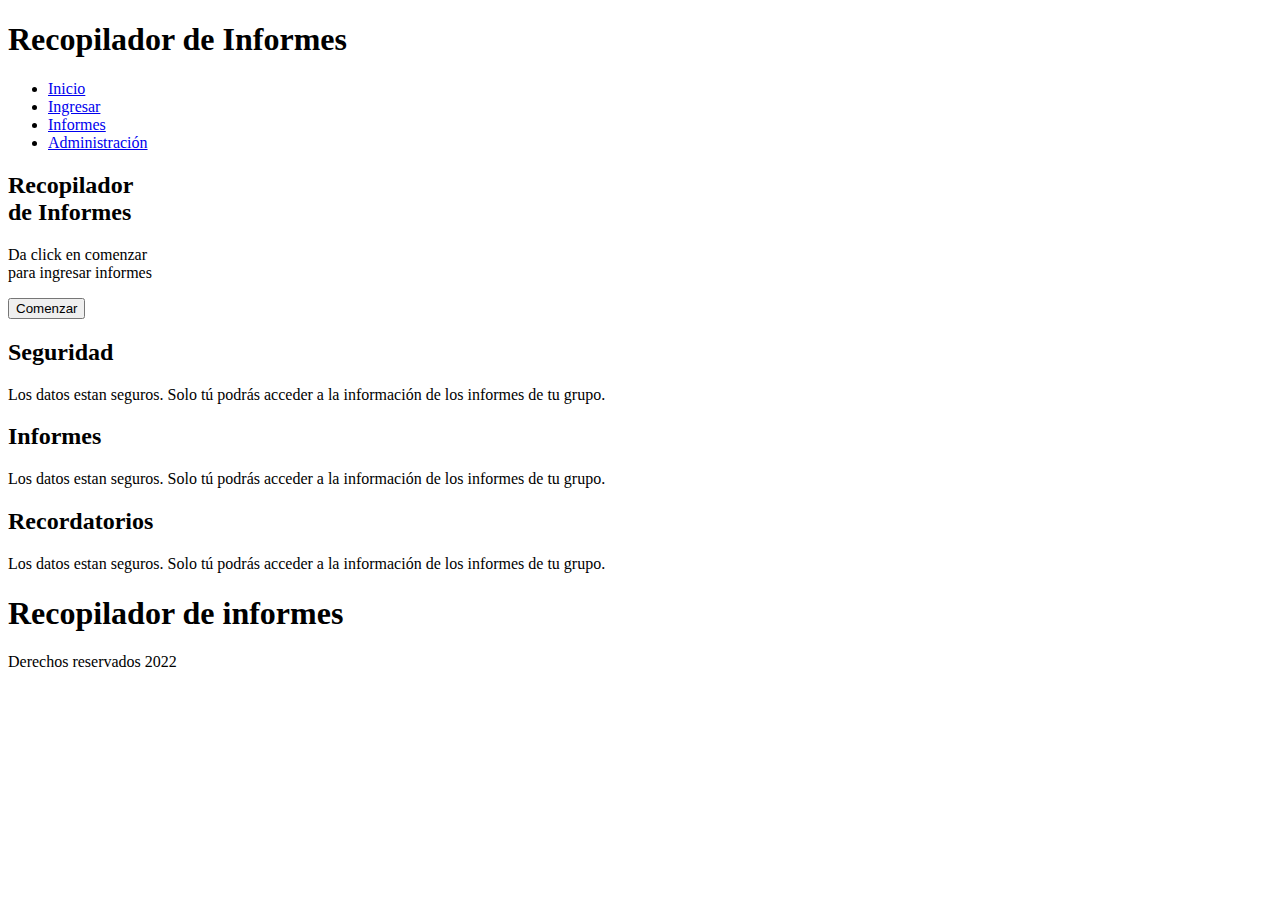
==== index.html @ 8b13cbd4 "Added files for the Recopilador website." ====
<!DOCTYPE html>
<html lang="es">
    <head>
        <meta name="author" content="Agustin C." charset="utf-8">
        <meta name="viewport" content="width=device-width, initial-scale=1">
        <title>Recopilador de informes</title>
        <link rel="stylesheet" href="/src/style.css">
        <script src="https://code.jquery.com/jquery-3.6.1.min.js"></script>
    </head>
    <body>
        <section class="nav_bar">
            <h1 class="title">Recopilador de Informes</h1>
            <nav>
                <ul>
                    <li><a href="#">Inicio</a></li>                        <li><a href="#">Ingresar</a></li>
                    <li><a href="#">Informes</a></li>
                    <li><a href="#">Administración</a></li>
                </ul>
            </nav>
        </section>
        <main>
            <section class="purpose">
                <hgroup>
                    <h2>Recopilador<br> de Informes</h2>
                    <p>Da click en comenzar<br> para ingresar informes</p>
                    <a href="form.html" target="_blank"><button id="start" type="button">Comenzar</button></a>
                </hgroup>
            </section>
            <section class="info">
                <h2 class="seguridad">Seguridad</h2>
                <p class="seguridad ps">Los datos estan seguros. Solo tú podrás 
                    acceder a la información de los informes
                    de tu grupo.
                </p>
                <h2 class="informes">Informes</h2>
                <p class="informes ps">Los datos estan seguros. Solo tú podrás 
                    acceder a la información de los informes
                    de tu grupo.
                </p>
                <h2 class="recordatorios">Recordatorios</h2>
                <p id="last_p" class="recordatorios ps">Los datos estan seguros. Solo tú podrás 
                    acceder a la información de los informes
                    de tu grupo.
                </p>
            </section>
        </main>
        <footer>
            <h1 class="footer_h1">Recopilador de informes</h1>
            <p>Derechos reservados 2022</p>
        </footer>
        <script>
            //$(".title").hide();
            // $("p").hide();
            // $("h2").css("color", "blue");
            
            // It is a good practice to add this:
            $(document).ready(function() {
            //    $("#start").click(function() {
            //    alert("Let's continue");
            //    });

                /* $("#start").on("click", function() {
                $("p").hide();
                }) */

            // You can add classes to elements

            //    $("footer").addClass("newClass");
            //    $("footer").removeClass("newClass");
            /*    $("#btn").click( function() {
                    $("footer").toggleClass("newClass");
                }) */
            })
        </script>
    </body>
</html>
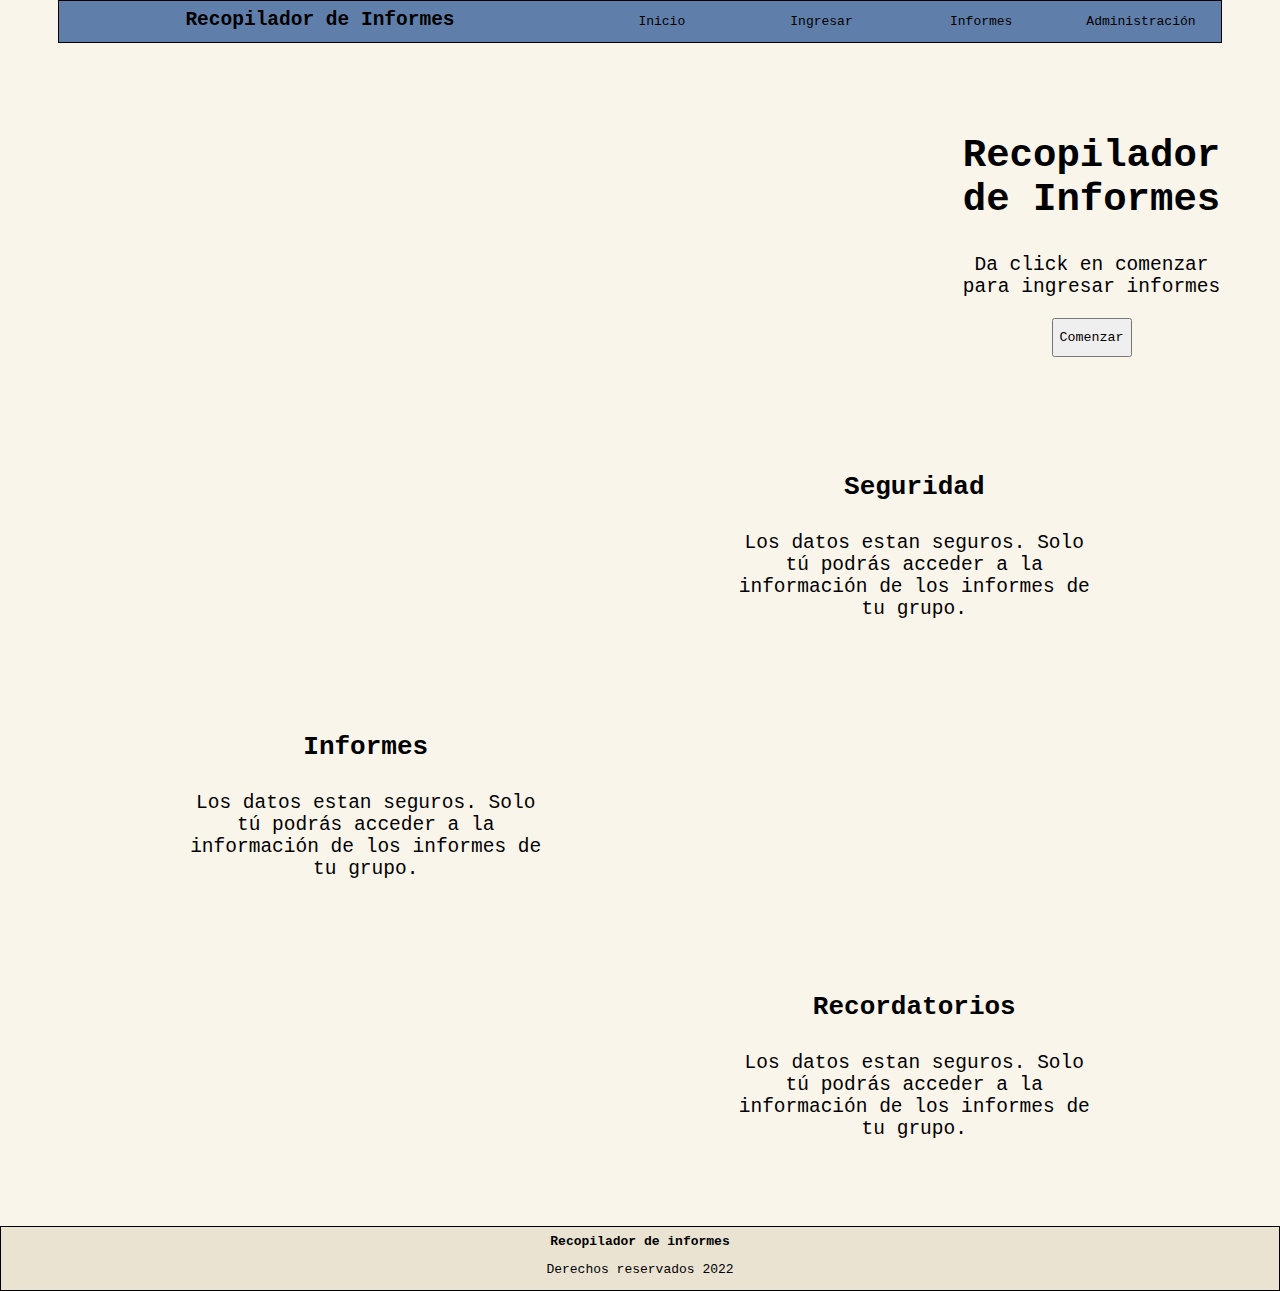
==== commit d75ef343: "Update index.html" ====
--- a/index.html
+++ b/index.html
@@ -4,8 +4,7 @@
         <meta name="author" content="Agustin C." charset="utf-8">
         <meta name="viewport" content="width=device-width, initial-scale=1">
         <title>Recopilador de informes</title>
-        <link rel="stylesheet" href="/src/style.css">
-        <script src="https://code.jquery.com/jquery-3.6.1.min.js"></script>
+        <link rel="stylesheet" href="style.css">
     </head>
     <body>
         <section class="nav_bar">
@@ -48,29 +47,5 @@
             <h1 class="footer_h1">Recopilador de informes</h1>
             <p>Derechos reservados 2022</p>
         </footer>
-        <script>
-            //$(".title").hide();
-            // $("p").hide();
-            // $("h2").css("color", "blue");
-            
-            // It is a good practice to add this:
-            $(document).ready(function() {
-            //    $("#start").click(function() {
-            //    alert("Let's continue");
-            //    });
-
-                /* $("#start").on("click", function() {
-                $("p").hide();
-                }) */
-
-            // You can add classes to elements
-
-            //    $("footer").addClass("newClass");
-            //    $("footer").removeClass("newClass");
-            /*    $("#btn").click( function() {
-                    $("footer").toggleClass("newClass");
-                }) */
-            })
-        </script>
     </body>
-</html>+</html>
--- a/style.css
+++ b/style.css
@@ -0,0 +1,186 @@
+* {
+    box-sizing: border-box;
+    flex-basis: 100%;
+    font-family: monospace;
+}
+
+body {
+   text-align: center;
+   margin: 0px;
+}
+
+.purpose h2, .info h2, footer {
+    margin-block-start: 2rem;
+}
+
+.info {
+    margin-block-start: 5rem;
+}
+
+.title {
+    border: solid 1px black;
+    border-bottom: 0px;
+    font-size: 200%;
+    block-size: 4.5rem;
+    background-color: #607EAA;
+    margin: 0px;
+}
+
+ul {
+    padding: 0px;
+}
+
+li {
+    list-style: none;
+}
+
+.footer_h1 {
+    position: relative;
+    inset-block-end: 0px;
+    margin: .5rem 0px 0px 0px;
+    font-size: 100%;
+}
+
+footer {
+    border: solid 1px black;
+    margin: 0px;
+    background-color: #EAE3D2;
+}
+
+nav {
+    border: solid 1px black;
+    background-color: #EAE3D2;
+}
+
+a {
+    text-decoration: none;
+    color: black;
+}
+
+a:hover {
+    background-color: white;
+}
+
+button:hover {
+    background-color: black;
+    block-size: 2rem;
+    color: white;
+}
+
+hgroup {
+    block-size: 9rem;
+}
+
+@media (min-width:361px) {
+    .title {
+        border: solid 1px black;
+        border-bottom: 0px;
+        margin: 0px;
+        font-size: 200%;
+        block-size: 2.5rem;
+    }
+}
+
+@media (min-width:700px) {
+
+    .purpose {
+        display: flex;
+        justify-content: end;
+        padding-block-start: 5rem;
+    }
+
+    hgroup {
+        flex-basis: 25rem;
+        block-size: 16rem;
+        margin-right: 2rem;
+    }
+
+    .info {
+        display: grid;
+        grid-template: repeat(3, 20rem) / 1fr 2fr 1fr 2fr 1fr;
+        margin-block-start: 10rem;
+    }
+    
+    .seguridad {
+        grid-column-start: 4;
+        grid-row-start: 1;
+    }
+
+    .informes {
+        grid-column-start: 2;
+        grid-row-start: 2;
+    }
+
+    .recordatorios {
+        grid-column-start: 4;
+        grid-row-start: 3;
+    }
+
+    .ps {
+        align-self: center;
+    }
+
+    h2 {
+        font-size: 200%;
+    }
+
+    hgroup > h2 {
+        font-size: 300%;
+    }
+
+    p:not(footer > p) {
+        font-size: 150%;
+    }
+
+    button {
+        block-size: 3rem;
+    }
+
+    button:hover {
+        block-size: 3.5rem;
+        color: white;
+        background-color: black;
+    }
+
+    body {
+        background-color: #F9F5EB
+    }
+
+    nav {
+        display: flex;
+        justify-content: end;
+        grid-column: 2 / span 2;
+        grid-row: 1 / 2;
+        background-color: #607EAA;
+    }
+
+    ul {
+        padding: 0px;
+        flex-basis: 55%;
+        display: flex;
+    }
+
+    li {
+        display: inline;
+    }
+
+    .title {
+        background-color: transparent;
+        border: none;
+        font-size: 150%;
+        grid-column: 1 / 3;
+        grid-row: 1 / 2;
+        z-index: 1;
+        justify-self: center;
+    }
+
+    .nav_bar {
+        display: grid;
+        grid-template-columns: .5fr 5fr 5fr .5fr;
+        align-items: baseline;
+    }
+
+    .newClass {
+        background-color: aqua;
+    }
+}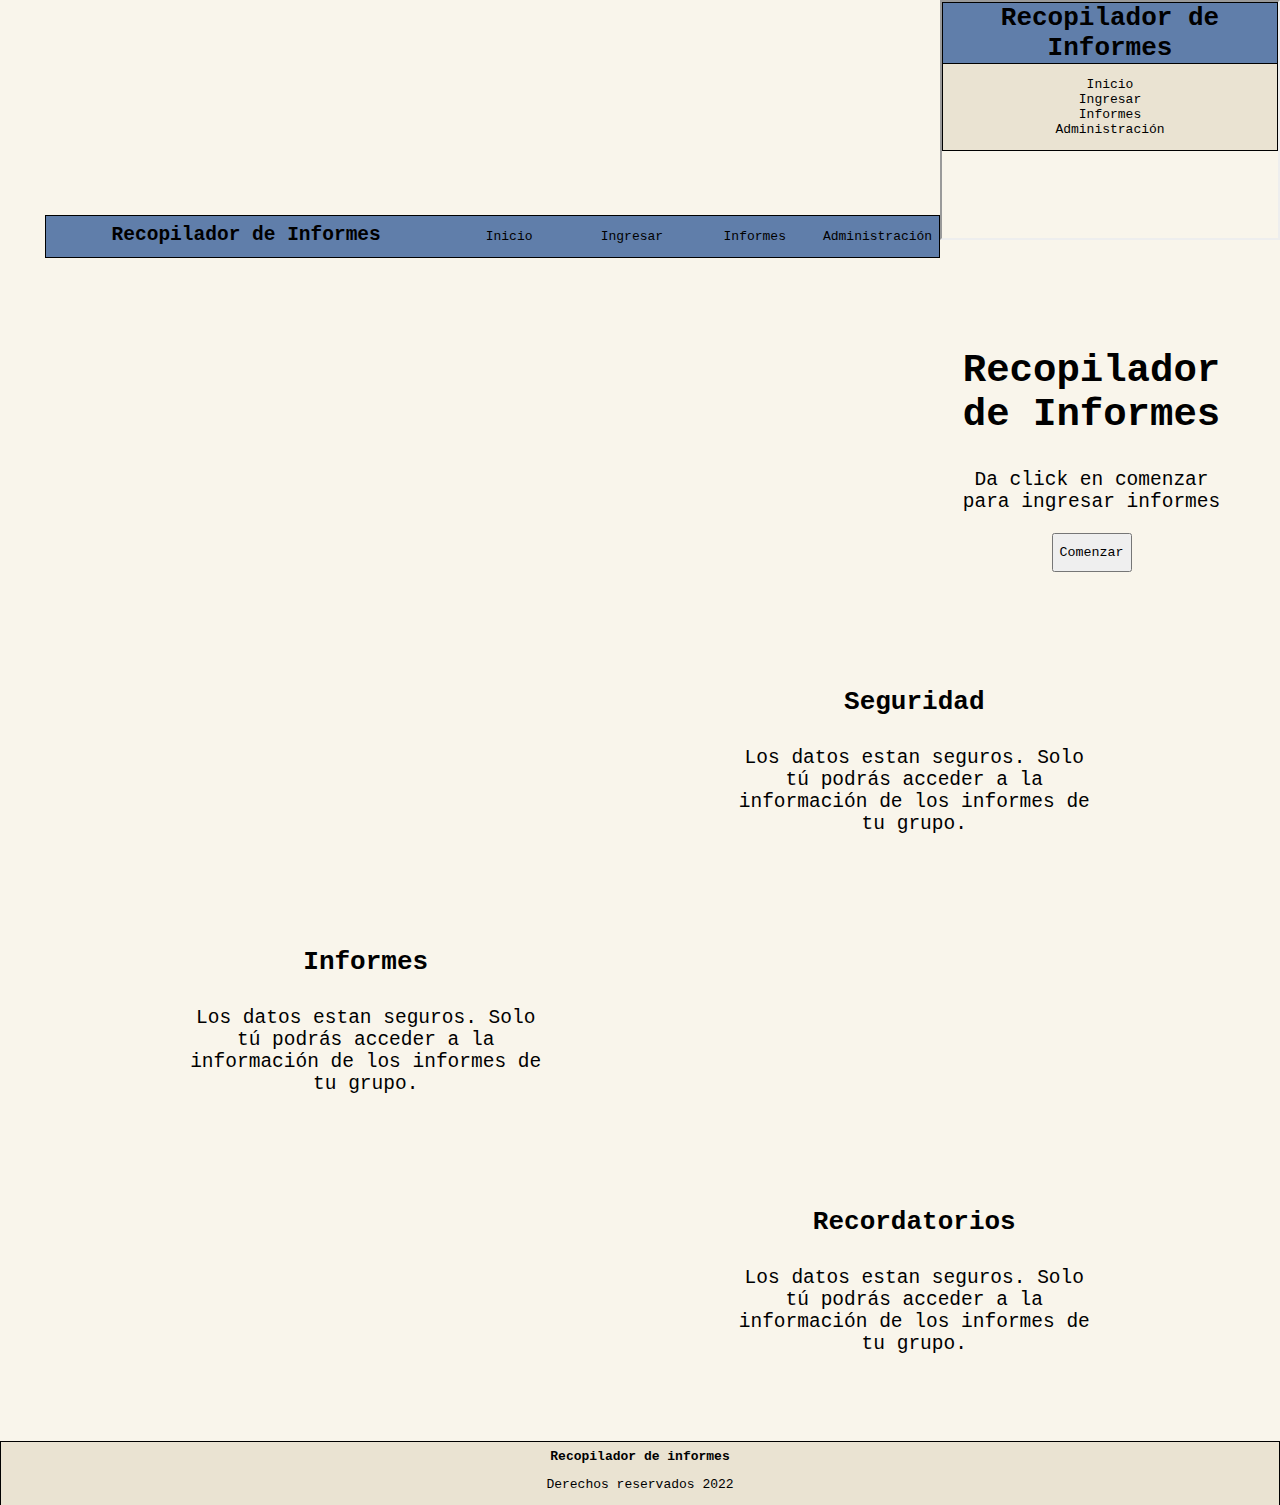
==== commit aa874701: "iframe added" ====
--- a/index.html
+++ b/index.html
@@ -16,6 +16,7 @@
                     <li><a href="#">Administración</a></li>
                 </ul>
             </nav>
+            <iframe src="https://gut1dg0.github.io/Recopilador-de-informes/form.html" width="340px" height="240px"></iframe>
         </section>
         <main>
             <section class="purpose">
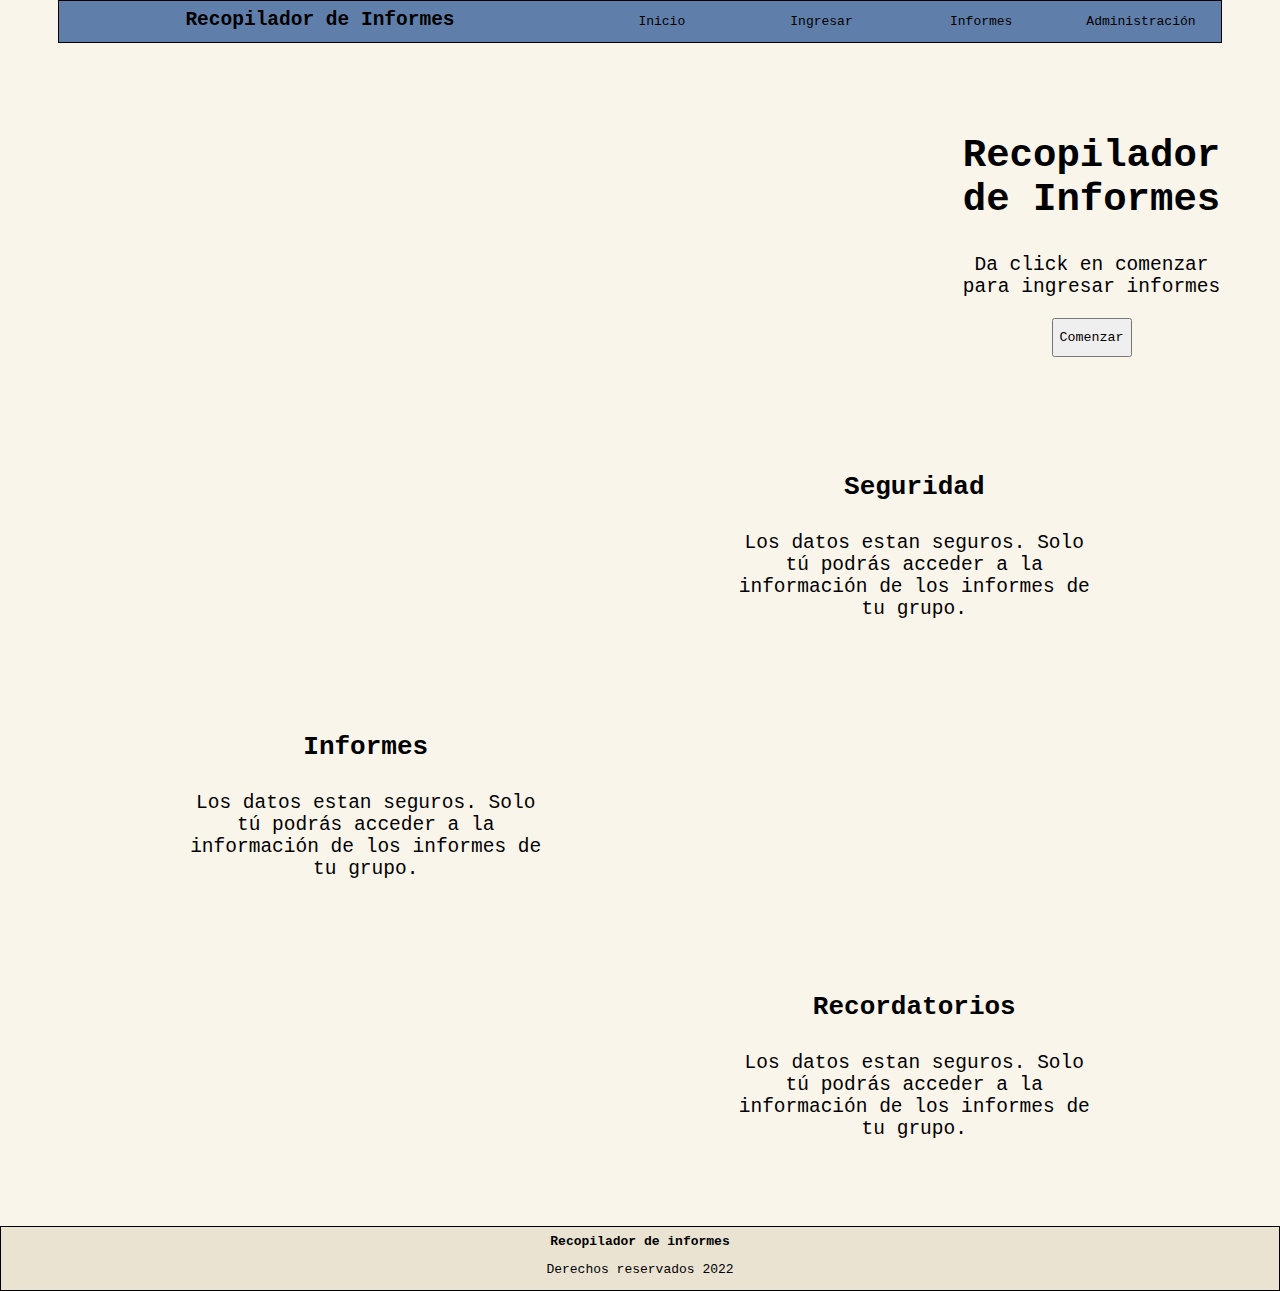
==== commit ac9a8678: "iframe removed" ====
--- a/index.html
+++ b/index.html
@@ -16,7 +16,6 @@
                     <li><a href="#">Administración</a></li>
                 </ul>
             </nav>
-            <iframe src="https://gut1dg0.github.io/Recopilador-de-informes/form.html" width="340px" height="240px"></iframe>
         </section>
         <main>
             <section class="purpose">
